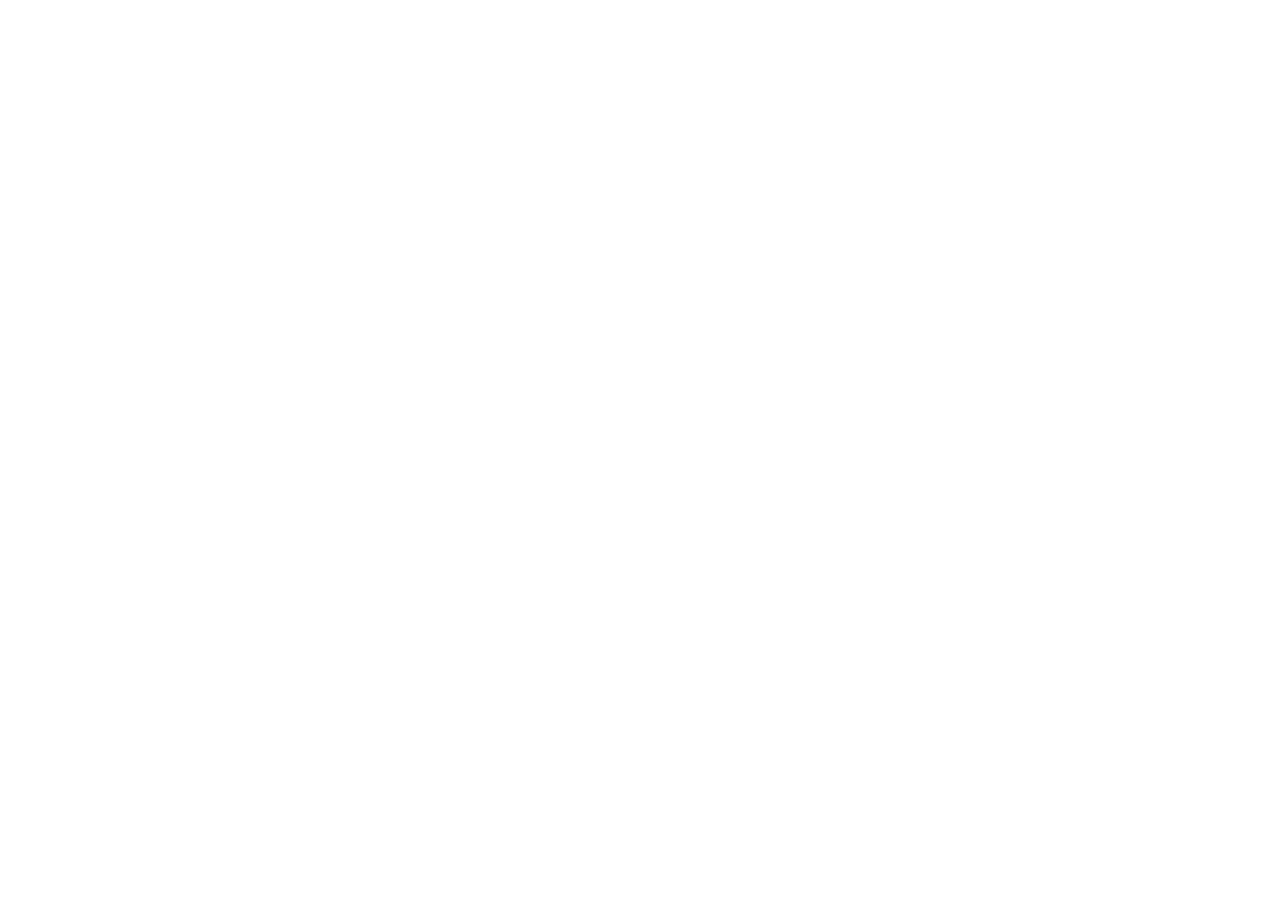
==== index.html @ 2d1a880c "init" ====
<!DOCTYPE html>
<html lang="en">
<head>
    <meta charset="UTF-8">
    <meta http-equiv="X-UA-Compatible" content="IE=edge">
    <meta name="viewport" content="width=device-width, initial-scale=1.0">
    <title>azurity's LAB hub</title>
</head>
<body>
    
</body>
</html>
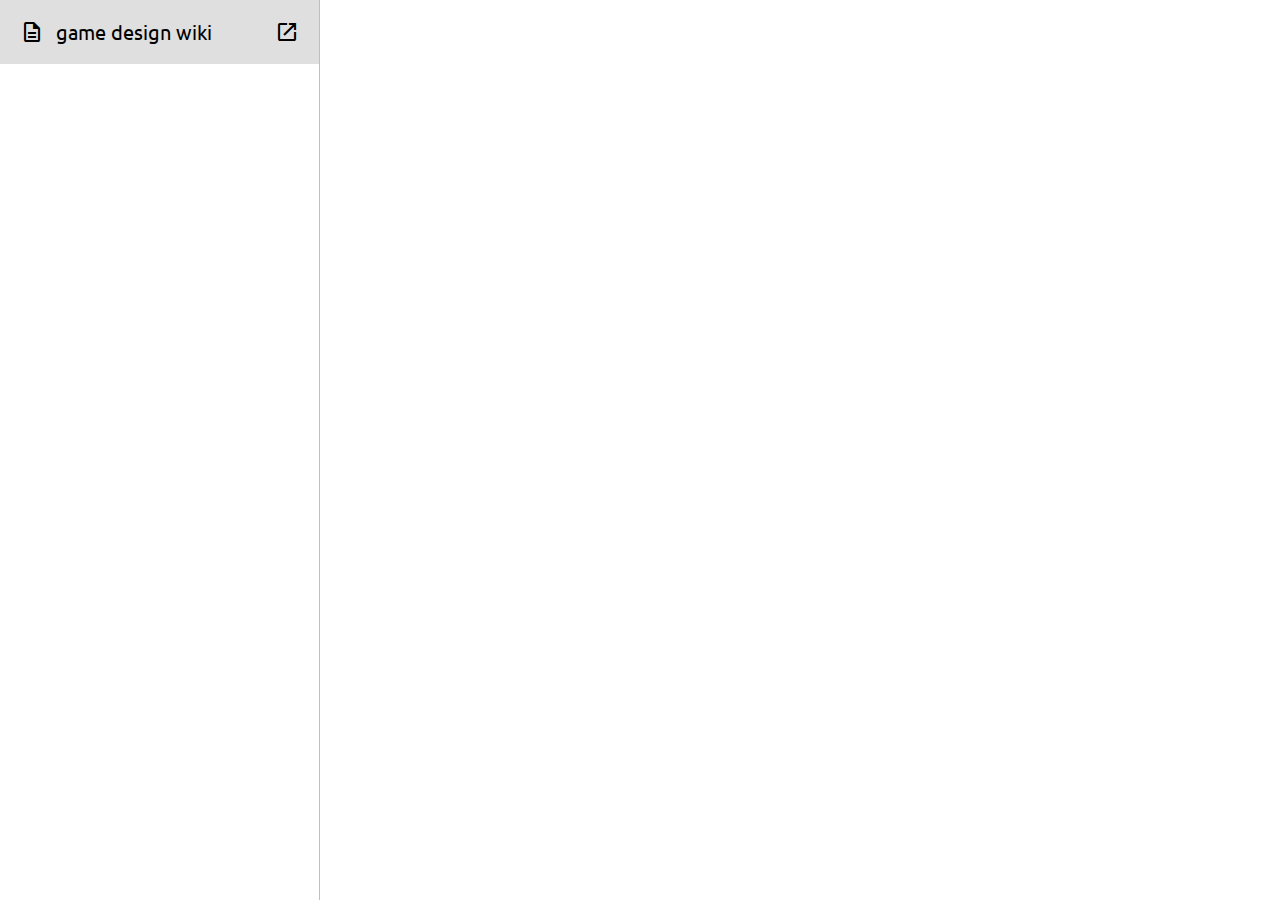
==== commit 24bffdc8: "ui base" ====
--- a/index.html
+++ b/index.html
@@ -1,12 +1,40 @@
 <!DOCTYPE html>
 <html lang="en">
+
 <head>
     <meta charset="UTF-8">
     <meta http-equiv="X-UA-Compatible" content="IE=edge">
     <meta name="viewport" content="width=device-width, initial-scale=1.0">
     <title>azurity's LAB hub</title>
+    <link rel="preconnect" href="https://fonts.googleapis.com">
+    <link rel="preconnect" href="https://fonts.gstatic.com" crossorigin>
+    <link href="https://fonts.googleapis.com/css2?family=Noto+Sans+SC&family=Ubuntu&display=swap" rel="stylesheet">
+    <link rel="stylesheet"
+        href="https://fonts.googleapis.com/css2?family=Material+Symbols+Outlined:opsz,wght,FILL,GRAD@48,400,0,0" />
+    <link rel="stylesheet" href="index.css" />
 </head>
+
 <body>
-    
+    <script src="index.js"></script>
+    <nav>
+        <ul>
+            <li data-aim="/pages/game-design-wiki.html" onclick="open_lab_item(event)">
+                <span class="icon material-symbols-outlined">description</span>
+                <span>game design wiki</span>
+                <div class="fab" onclick="open_in_new(event)">
+                    <span class="material-symbols-outlined">open_in_new</span>
+                </div>
+            </li>
+            <!-- <li data-aim=":url-here:" onclick="open_lab_item(event)">
+                <span class="icon material-symbols-outlined">extension</span>
+                <span>test</span>
+                <div class="fab" onclick="open_in_new(event)">
+                    <span class="material-symbols-outlined">open_in_new</span>
+                </div>
+            </li> -->
+        </ul>
+    </nav>
+    <iframe id="main" src="">
 </body>
-</html>
+
+</html>--- a/index.css
+++ b/index.css
@@ -0,0 +1,89 @@
+* {
+    font-family: Ubuntu, 'Noto Sans SC', sans-serif;
+}
+
+::-webkit-scrollbar {
+    width: 4px;
+}
+
+::-webkit-scrollbar-track {
+    background: rgb(127 127 127 / 0.5);
+    opacity: 0.1;
+}
+
+::-webkit-scrollbar-thumb {
+    background: rgb(245, 124, 0);
+    border-radius: 2px;
+}
+
+* {
+    scrollbar-width: thin;
+    scrollbar-color: rgb(245, 124, 0) rgb(127 127 127 / 0.5);
+}
+
+body {
+    margin: 0;
+    width: 100vw;
+    height: 100vh;
+    display: grid;
+    grid-template-columns: 320px auto;
+}
+
+iframe {
+    border: 0;
+    width: 100%;
+    height: 100%;
+}
+
+nav {
+    border-right: 1px solid rgb(127 127 127 / 0.5);
+    overflow-x: hidden;
+    overflow-y: auto;
+}
+
+nav ul {
+    padding: 0;
+    margin: 0;
+}
+
+nav li {
+    width: 100%;
+    height: 64px;
+    display: flex;
+    padding: 8px;
+    box-sizing: border-box;
+    flex-direction: row;
+    align-items: center;
+
+    user-select: none;
+    cursor: pointer;
+}
+
+nav li>span {
+    width: calc(100% - 48px * 2);
+    padding-left: 48px;
+    font-size: 20px;
+}
+
+nav li>span.icon {
+    width: 24px;
+    height: 24px;
+    padding: 12px;
+    user-select: none;
+    position: absolute;
+}
+
+.fab {
+    width: 24px;
+    height: 24px;
+    border-radius: 24px;
+    padding: 12px;
+    user-select: none;
+    cursor: pointer;
+    display: inline-block;
+}
+
+nav li:hover,
+.fab:hover {
+    background-color: rgb(127 127 127 / 0.25);
+}
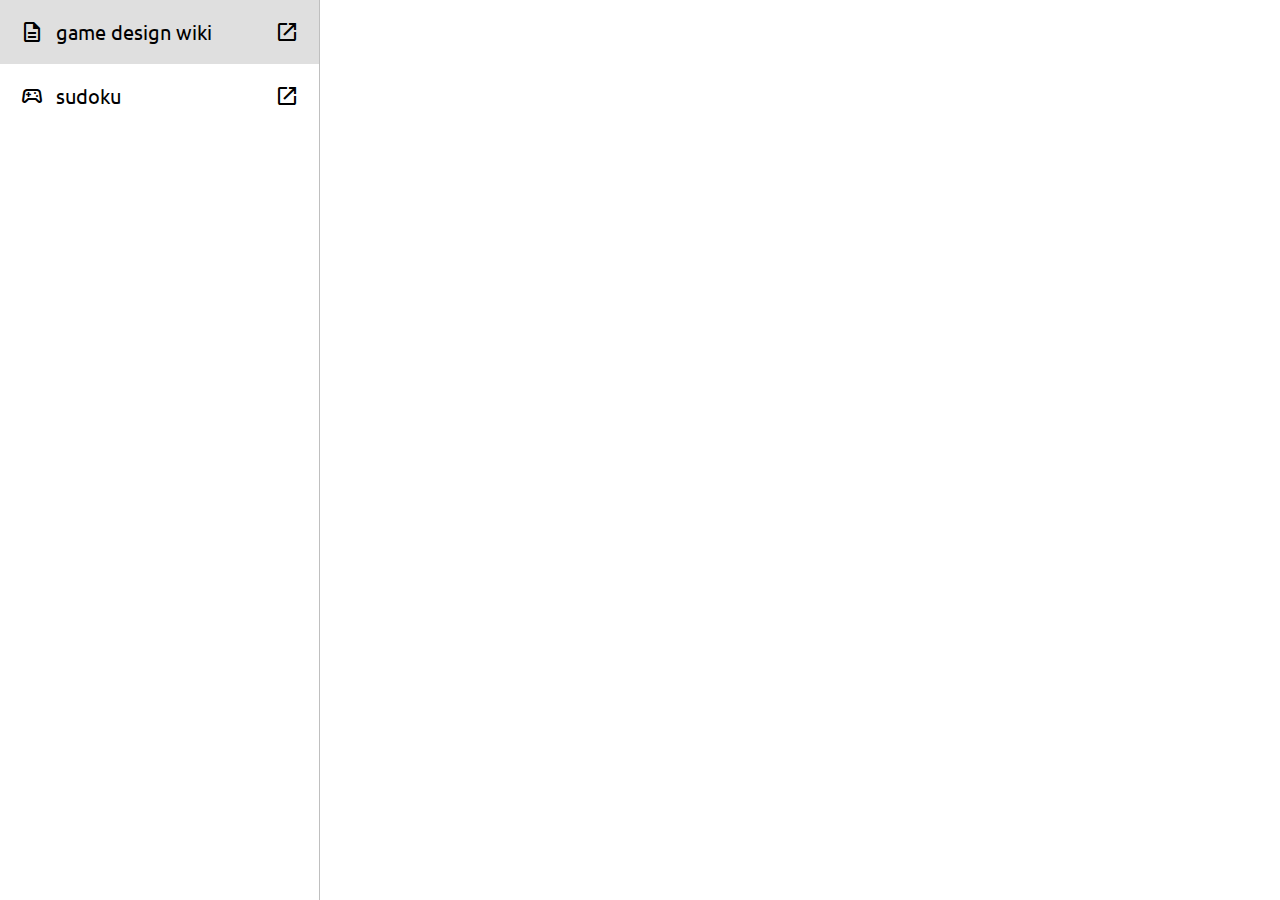
==== commit 4e3de1e2: "add sudoku" ====
--- a/index.html
+++ b/index.html
@@ -18,9 +18,16 @@
     <script src="index.js"></script>
     <nav>
         <ul>
-            <li data-aim="/pages/game-design-wiki.html" onclick="open_lab_item(event)">
+            <li data-aim="pages/game-design-wiki.html" onclick="open_lab_item(event)">
                 <span class="icon material-symbols-outlined">description</span>
                 <span>game design wiki</span>
+                <div class="fab" onclick="open_in_new(event)">
+                    <span class="material-symbols-outlined">open_in_new</span>
+                </div>
+            </li>
+            <li data-aim="pages/sudoku/" onclick="open_lab_item(event)">
+                <span class="icon material-symbols-outlined">sports_esports</span>
+                <span>sudoku</span>
                 <div class="fab" onclick="open_in_new(event)">
                     <span class="material-symbols-outlined">open_in_new</span>
                 </div>
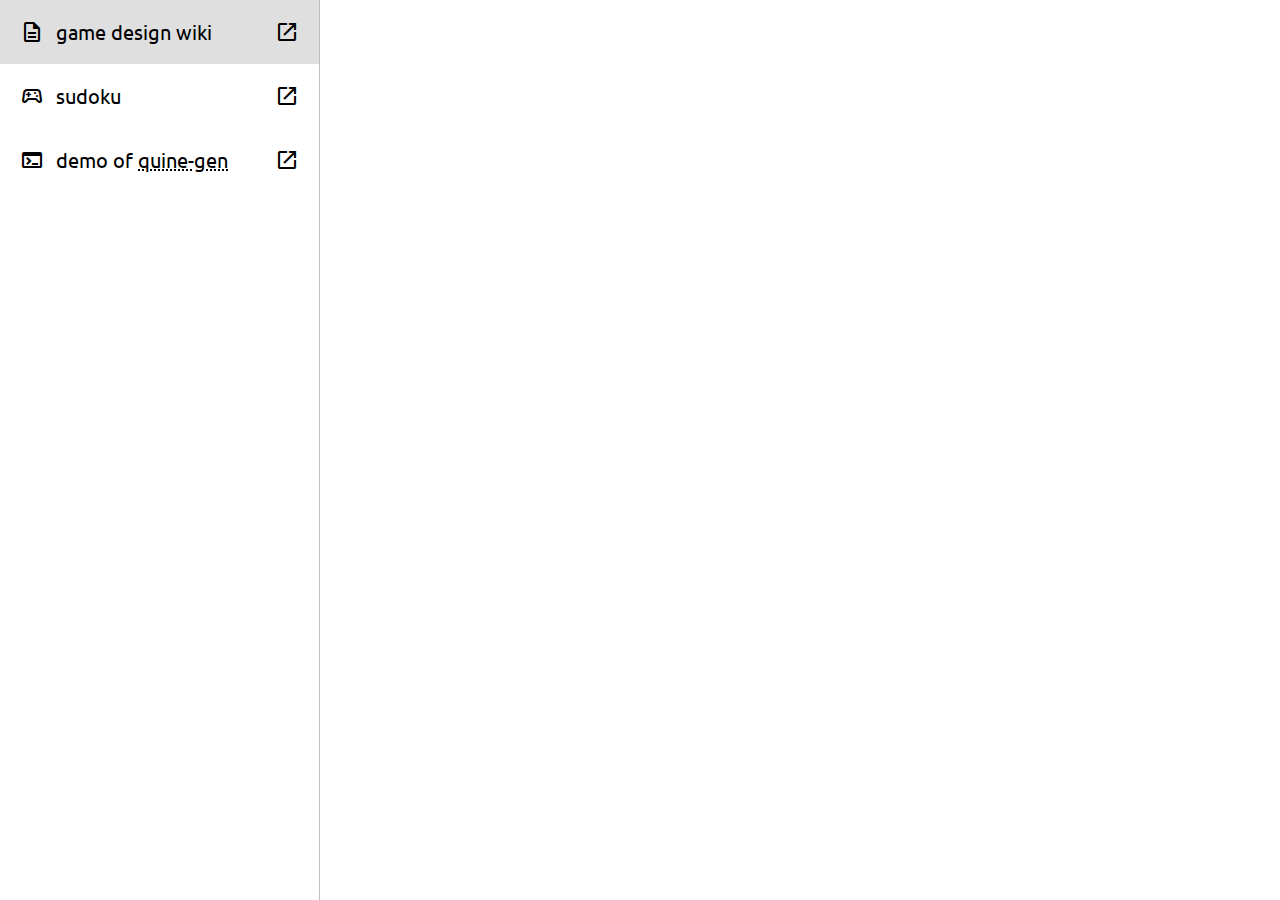
==== commit 8fc3be25: "add quine-gen demo" ====
--- a/index.html
+++ b/index.html
@@ -32,6 +32,13 @@
                     <span class="material-symbols-outlined">open_in_new</span>
                 </div>
             </li>
+            <li data-aim="pages/quine-playground.html" onclick="open_lab_item(event)">
+                <span class="icon material-symbols-outlined">terminal</span>
+                <span>demo of <a href="https://github.com/azurity/quine-gen">quine-gen</a></span>
+                <div class="fab" onclick="open_in_new(event)">
+                    <span class="material-symbols-outlined">open_in_new</span>
+                </div>
+            </li>
             <!-- <li data-aim=":url-here:" onclick="open_lab_item(event)">
                 <span class="icon material-symbols-outlined">extension</span>
                 <span>test</span>
--- a/index.css
+++ b/index.css
@@ -87,3 +87,8 @@
 .fab:hover {
     background-color: rgb(127 127 127 / 0.25);
 }
+
+a, a:hover, a:visited {
+    color: black;
+    text-decoration: underline dotted;
+}
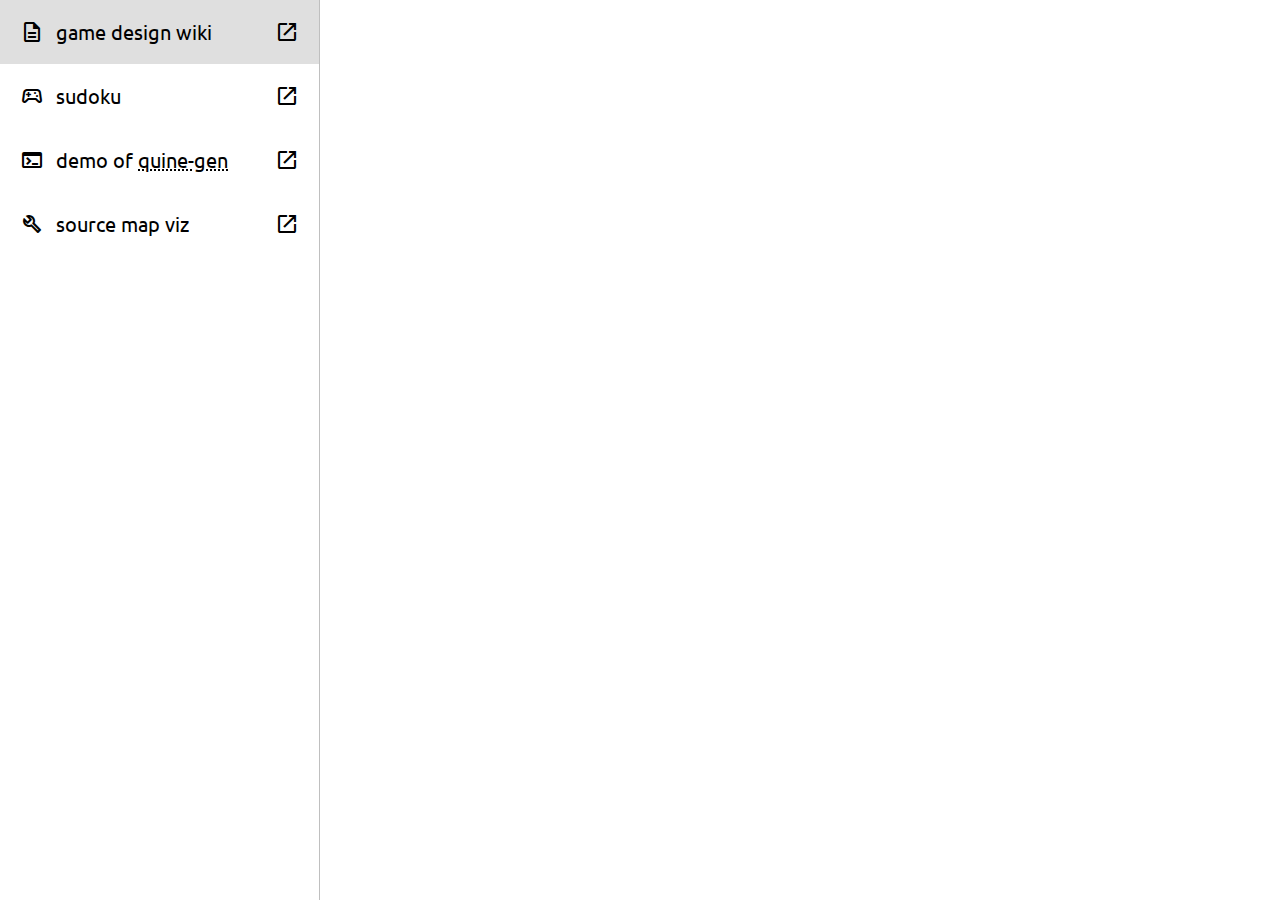
==== commit 06dfbf60: "update" ====
--- a/index.html
+++ b/index.html
@@ -39,6 +39,13 @@
                     <span class="material-symbols-outlined">open_in_new</span>
                 </div>
             </li>
+            <li data-aim="pages/source-map-visualization.html" onclick="open_lab_item(event)">
+                <span class="icon material-symbols-outlined">build</span>
+                <span>source map viz</span>
+                <div class="fab" onclick="open_in_new(event)">
+                    <span class="material-symbols-outlined">open_in_new</span>
+                </div>
+            </li>
             <!-- <li data-aim=":url-here:" onclick="open_lab_item(event)">
                 <span class="icon material-symbols-outlined">extension</span>
                 <span>test</span>
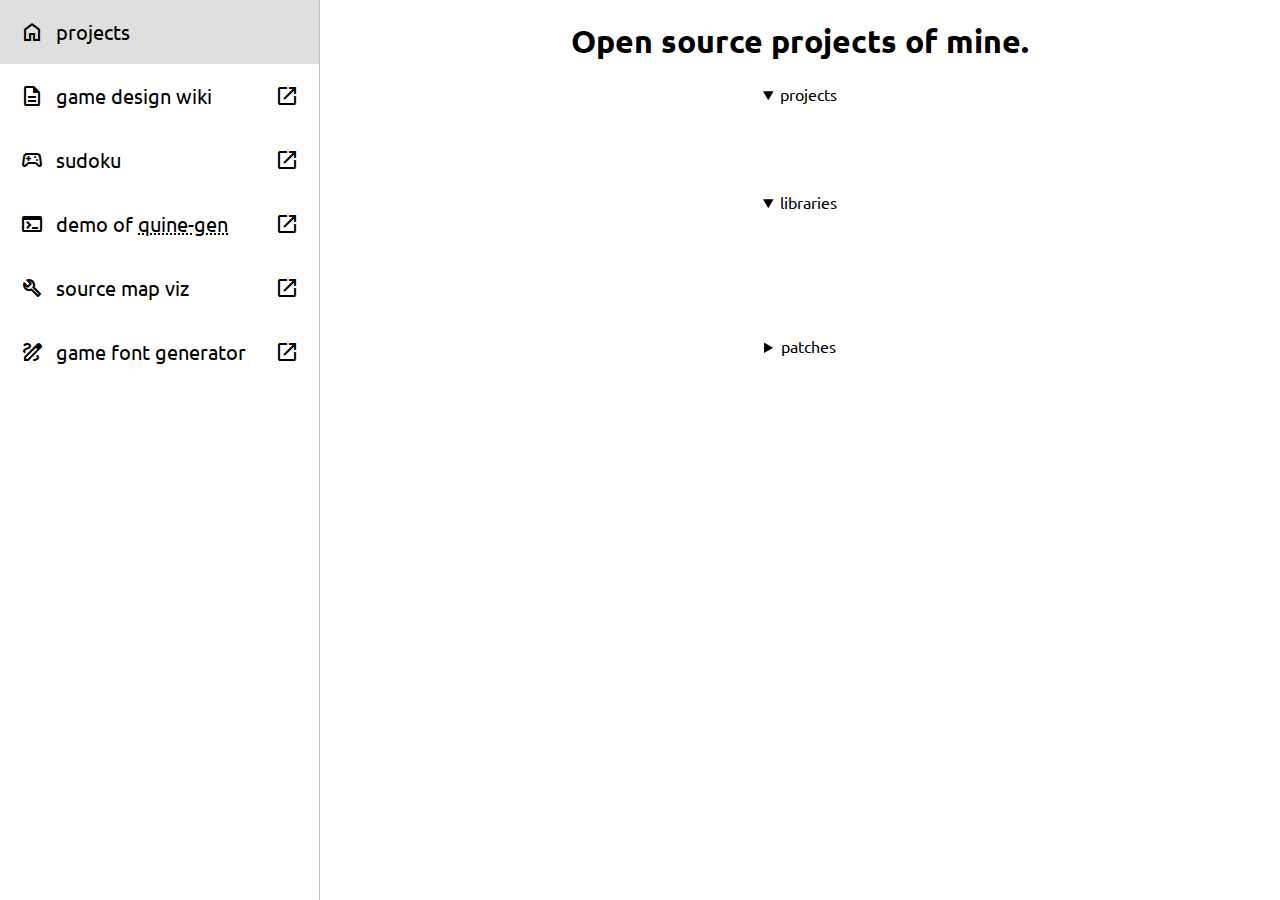
==== commit f6093ff9: "update" ====
--- a/index.html
+++ b/index.html
@@ -18,6 +18,10 @@
     <script src="index.js"></script>
     <nav>
         <ul>
+            <li data-aim="pages/projects.html" onclick="open_lab_item(event)">
+                <span class="icon material-symbols-outlined">home</span>
+                <span>projects</span>
+            </li>
             <li data-aim="pages/game-design-wiki.html" onclick="open_lab_item(event)">
                 <span class="icon material-symbols-outlined">description</span>
                 <span>game design wiki</span>
@@ -46,6 +50,13 @@
                     <span class="material-symbols-outlined">open_in_new</span>
                 </div>
             </li>
+            <li data-aim="pages/game-font/" onclick="open_lab_item(event)">
+                <span class="icon material-symbols-outlined">draw</span>
+                <span>game font generator</span>
+                <div class="fab" onclick="open_in_new(event)">
+                    <span class="material-symbols-outlined">open_in_new</span>
+                </div>
+            </li>
             <!-- <li data-aim=":url-here:" onclick="open_lab_item(event)">
                 <span class="icon material-symbols-outlined">extension</span>
                 <span>test</span>
@@ -55,7 +66,7 @@
             </li> -->
         </ul>
     </nav>
-    <iframe id="main" src="">
+    <iframe id="main" src="pages/projects.html">
 </body>
 
 </html>